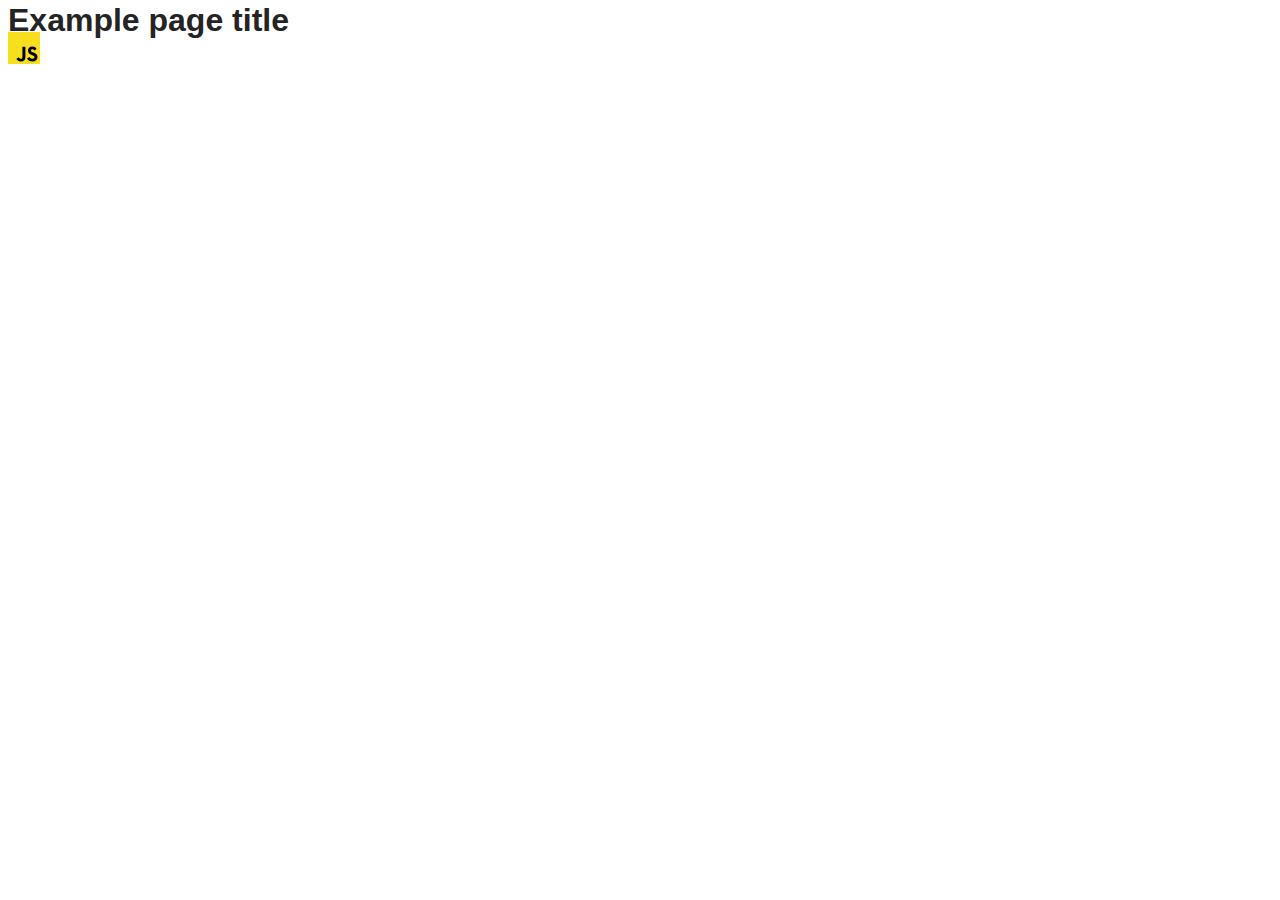
==== src/index.html @ abb32f7c "Initial commit" ====
<!DOCTYPE html>
<html lang="en">
  <head>
    <meta charset="UTF-8" />
    <link rel="icon" type="image/svg+xml" href="/favicon.svg" />
    <meta name="viewport" content="width=device-width, initial-scale=1.0" />
    <title>Vanilla App Template</title>
    <link rel="stylesheet" href="./css/styles.css" />
  </head>
  <body>
    <load ="partials/header.html" />

    <section>
      <h1>Example page title</h1>
      <!-- Path to images as from index.html file -->
      <img src="./img/javascript.svg" alt="" />
    </section>

    <!-- Loads the specified .html file -->
    <load ="partials/vite-promo.html" />

    <script type="module" src="./main.js"></script>
  </body>
</html>
---- src/css/styles.css ----
/**
  |============================
  | include css partials with
  | default @import url()
  |============================
*/
@import url('./reset.css');
@import url('./vite-promo.css');
@import url('./header.css');

:root {
  font-family: Inter, Avenir, Helvetica, Arial, sans-serif;
  font-size: 16px;
  line-height: 24px;
  font-weight: 400;

  color: #242424;
  background-color: rgba(255, 255, 255, 0.87);

  font-synthesis: none;
  text-rendering: optimizeLegibility;
  -webkit-font-smoothing: antialiased;
  -moz-osx-font-smoothing: grayscale;
  -webkit-text-size-adjust: 100%;
}
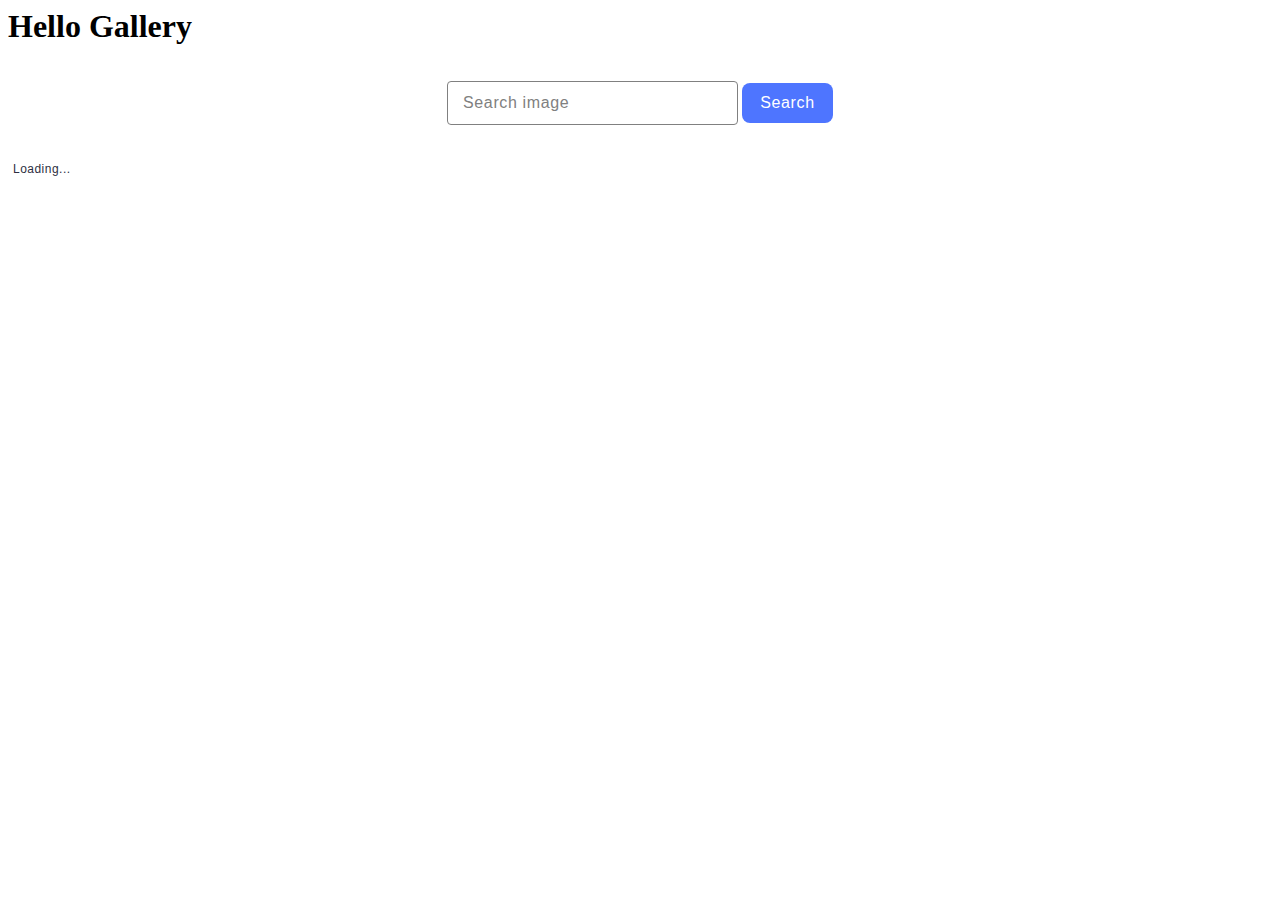
==== commit ce0a387b: "'update'" ====
--- a/src/index.html
+++ b/src/index.html
@@ -1,24 +1,29 @@
 <!DOCTYPE html>
 <html lang="en">
-  <head>
-    <meta charset="UTF-8" />
-    <link rel="icon" type="image/svg+xml" href="/favicon.svg" />
-    <meta name="viewport" content="width=device-width, initial-scale=1.0" />
-    <title>Vanilla App Template</title>
-    <link rel="stylesheet" href="./css/styles.css" />
-  </head>
-  <body>
-    <load ="partials/header.html" />
+<head>
+  <meta charset="UTF-8">
+  <meta name="viewport" content="width=device-width, initial-scale=1.0">
+  <title>Homework 11</title>
+  <link rel="stylesheet" href="./css/styles.css">
+</head>
+<body>
 
-    <section>
-      <h1>Example page title</h1>
-      <!-- Path to images as from index.html file -->
-      <img src="./img/javascript.svg" alt="" />
-    </section>
+  <header>
+    <h1>Hello Gallery</h1>
+  </header>
+  <main>
+    <form class="search-form">
+      <input class="form-input" type="text" name="searchInput" placeholder="Search image" required>
+      <button class="form-btn">Search</button>
+    </form>
+  
+    <p class="loader">Loading...<span class="loader-line"></span></p>
+  
+    <ul class="gallery"></ul>
+  
 
-    <!-- Loads the specified .html file -->
-    <load ="partials/vite-promo.html" />
-
-    <script type="module" src="./main.js"></script>
-  </body>
-</html>
+  <script src="./main.js" type="module"></script>
+  <script src="./js/pixabay-api.js" type="module"></script>
+  <script src="./js/render-functions.js" type="module"></script>
+</body>
+</html>--- a/src/css/styles.css
+++ b/src/css/styles.css
@@ -1,25 +1,153 @@
-/**
-  |============================
-  | include css partials with
-  | default @import url()
-  |============================
-*/
-@import url('./reset.css');
-@import url('./vite-promo.css');
-@import url('./header.css');
+h1,
+h2,
+h3,
+h4,
+h5,
+h6,
+p {
+    margin: 0;
+}
+
+ul {
+    margin: 0;
+    padding: 0;
+    list-style: none;
+}
+
+a {
+    color: currentColor;
+    text-decoration: none;
+}
+
+button {
+    cursor: pointer;
+}
+
+img {
+    display: block;
+    max-width: 100%;
+    height: auto;
+}
 
 :root {
-  font-family: Inter, Avenir, Helvetica, Arial, sans-serif;
-  font-size: 16px;
-  line-height: 24px;
-  font-weight: 400;
+    --font-family: "Montserrat", sans-serif;
+}
 
-  color: #242424;
-  background-color: rgba(255, 255, 255, 0.87);
+h1 {
+    margin-bottom: 36px;
+}
 
-  font-synthesis: none;
-  text-rendering: optimizeLegibility;
-  -webkit-font-smoothing: antialiased;
-  -moz-osx-font-smoothing: grayscale;
-  -webkit-text-size-adjust: 100%;
+form {
+    text-align: center;
+    margin-bottom: 32px;
 }
+
+input {
+    width: 272px;
+    height: 40px;
+    flex-shrink: 0;
+    border-radius: 4px;
+    border: 1px solid #808080;
+    color: #808080;
+    font-family: var(--font-family);
+    font-weight: 400;
+    font-size: 16px;
+    line-height: 150%;
+    letter-spacing: 0.04em;
+    padding-left: 15px;
+}
+
+input::placeholder {
+    font-family: var(--font-family);
+    font-weight: 400;
+    font-size: 16px;
+    line-height: 150%;
+    letter-spacing: 0.04em;
+    color: #808080;
+}
+
+button {
+    padding: 8px 16px;
+    justify-content: center;
+    align-items: center;
+    width: 91px;
+    height: 40px;
+    border: none;
+    border-radius: 8px;
+    background: #4e75ff;
+    color: #fff;
+    font-family: var(--font-family);
+    font-weight: 400;
+    font-size: 16px;
+    line-height: 150%;
+    letter-spacing: 0.04em;
+}
+
+h3 {
+    font-family: var(--font-family);
+    font-weight: 600;
+    font-size: 12px;
+    line-height: 133%;
+    letter-spacing: 0.04em;
+    color: #2e2f42;
+    margin-bottom: 4px;
+}
+
+p {
+    font-family: var(--font-family);
+    font-weight: 400;
+    font-size: 12px;
+    line-height: 133%;
+    letter-spacing: 0.04em;
+    color: #2e2f42;
+    margin-bottom: 4px;
+}
+
+.gallery {
+    display: flex;
+    flex-wrap: wrap;
+    gap: 24px;
+    margin-top: 32px;
+    justify-content: center;
+}
+
+.gallery-item {
+    border: 1px solid #808080;
+}
+
+.gallery-image {
+    width: 360px;
+    height: 200px;
+    margin-bottom: 5px;
+}
+
+.image-description {
+    display: flex;
+    gap: 32px;
+    justify-content: center;
+}
+
+.decsription-item {
+    text-align: center;
+}
+
+.loader {
+    width: 48px;
+    height: 48px;
+    border: 5px solid #FFF;
+    border-bottom-color: transparent;
+    border-radius: 50%;
+    display: inline-block;
+    box-sizing: border-box;
+    animation: rotation 1s linear infinite;
+}
+
+@keyframes rotation {
+    0% {
+        transform: rotate(0deg);
+    }
+
+    100% {
+        transform: rotate(360deg);
+    }
+}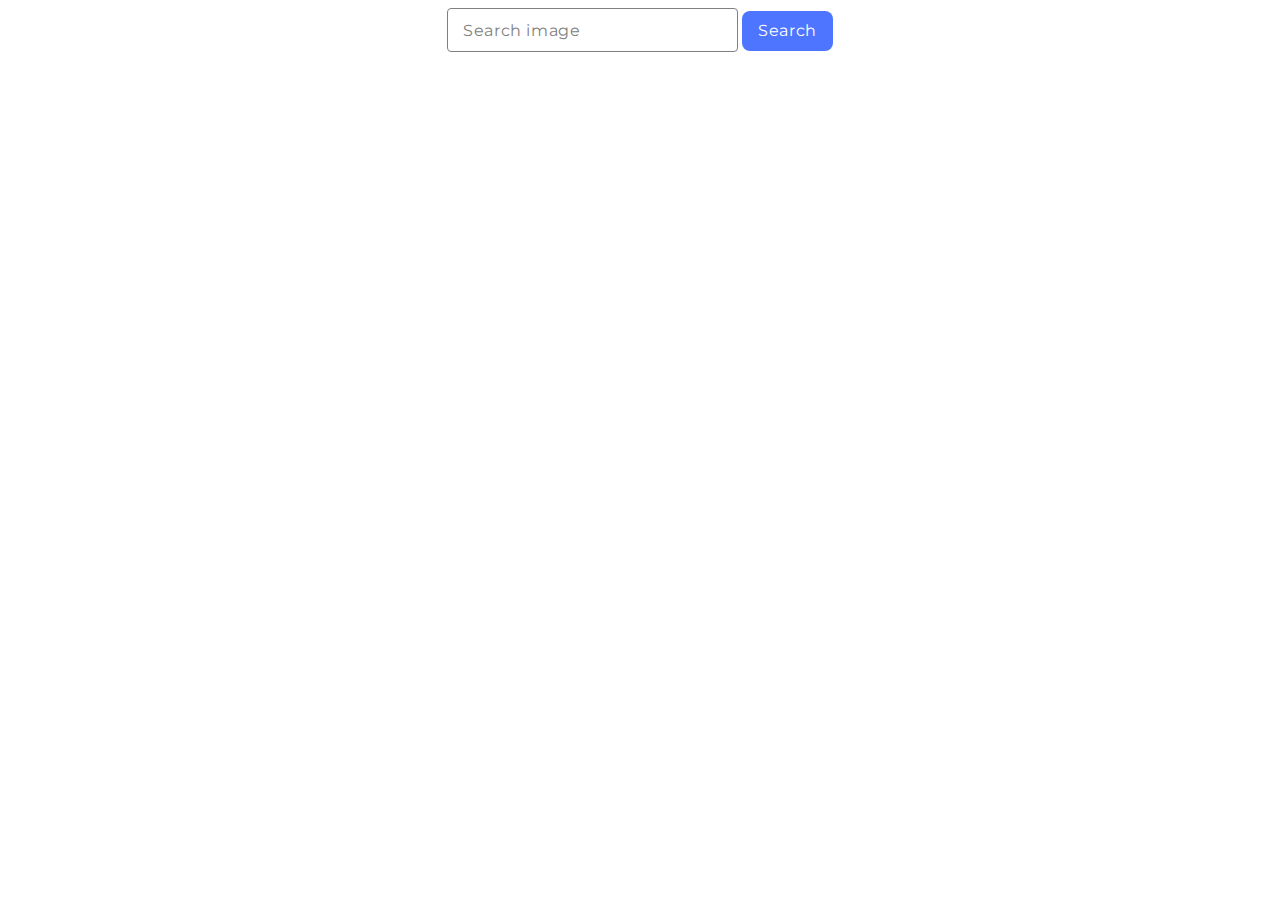
==== commit 4c203c4d: "'update'" ====
--- a/src/index.html
+++ b/src/index.html
@@ -4,20 +4,18 @@
   <meta charset="UTF-8">
   <meta name="viewport" content="width=device-width, initial-scale=1.0">
   <title>Homework 11</title>
+  <link rel="preconnect" href="https://fonts.googleapis.com" />
+  <link rel="preconnect" href="https://fonts.gstatic.com" crossorigin />
+  <link href="https://fonts.googleapis.com/css2?family=Montserrat:wght@400;500;600&display=swap" rel="stylesheet" />
   <link rel="stylesheet" href="./css/styles.css">
 </head>
 <body>
-
-  <header>
-    <h1>Hello Gallery</h1>
-  </header>
-  <main>
     <form class="search-form">
       <input class="form-input" type="text" name="searchInput" placeholder="Search image" required>
-      <button class="form-btn">Search</button>
+      <button class="form-button">Search</button>
     </form>
   
-    <p class="loader">Loading...<span class="loader-line"></span></p>
+    <span class="loader">Loading</span>
   
     <ul class="gallery"></ul>
   
--- a/src/css/styles.css
+++ b/src/css/styles.css
@@ -83,16 +83,6 @@
     letter-spacing: 0.04em;
 }
 
-h3 {
-    font-family: var(--font-family);
-    font-weight: 600;
-    font-size: 12px;
-    line-height: 133%;
-    letter-spacing: 0.04em;
-    color: #2e2f42;
-    margin-bottom: 4px;
-}
-
 p {
     font-family: var(--font-family);
     font-weight: 400;
@@ -111,43 +101,78 @@
     justify-content: center;
 }
 
-.gallery-item {
-    border: 1px solid #808080;
+.photo {
+    width: 360px;
+    height: 200px;
 }
 
 .gallery-image {
     width: 360px;
-    height: 200px;
-    margin-bottom: 5px;
+    height: 152px;
+    box-sizing: border-box;
+    object-fit: cover;
+    border-top: 1px solid #808080;
+    border-left: 1px solid #808080;
+    border-right: 1px solid #808080;
 }
 
-.image-description {
+.description {
     display: flex;
-    gap: 32px;
-    justify-content: center;
+    padding-left: 12px;
+    padding-top: 4px;
+    padding-bottom: 4px;
+    margin: auto;
+    border-bottom: 1px solid #808080;
+    border-left: 1px solid #808080;
+    border-right: 1px solid #808080;
 }
 
-.decsription-item {
+.description-item {
+    display: flex;
+    flex-direction: column;
+    font-family: 'Montserrat', sans-serif;
+    font-weight: 600;
+    font-size: 12px;
+    line-height: 1.33333;
+    letter-spacing: 0.04em;
+    color: #2e2f42;
     text-align: center;
 }
 
 .loader {
-    width: 48px;
-    height: 48px;
-    border: 5px solid #FFF;
-    border-bottom-color: transparent;
-    border-radius: 50%;
-    display: inline-block;
+    color: black;
+    display: none;
+    position: absolute;
+    top: 50%;
+    left: 50%;
+    transform: translate(-50%, -50%);
+    font-size: 48px;
+    font-family: Arial, Helvetica, sans-serif;
     box-sizing: border-box;
-    animation: rotation 1s linear infinite;
 }
 
-@keyframes rotation {
+.loader::after {
+    content: '';
+    width: 5px;
+    height: 5px;
+    background: currentColor;
+    position: absolute;
+    bottom: 10px;
+    right: -5px;
+    box-sizing: border-box;
+    animation: animloader 1s linear infinite;
+}
+
+@keyframes animloader {
     0% {
-        transform: rotate(0deg);
+        box-shadow: 10px 0 rgba(255, 255, 255, 0), 20px 0 rgba(255, 255, 255, 0);
+    }
+
+    50% {
+        box-shadow: 10px 0 white, 20px 0 rgba(255, 255, 255, 0);
     }
 
     100% {
-        transform: rotate(360deg);
+        box-shadow: 10px 0 white, 20px 0 white;
     }
 }